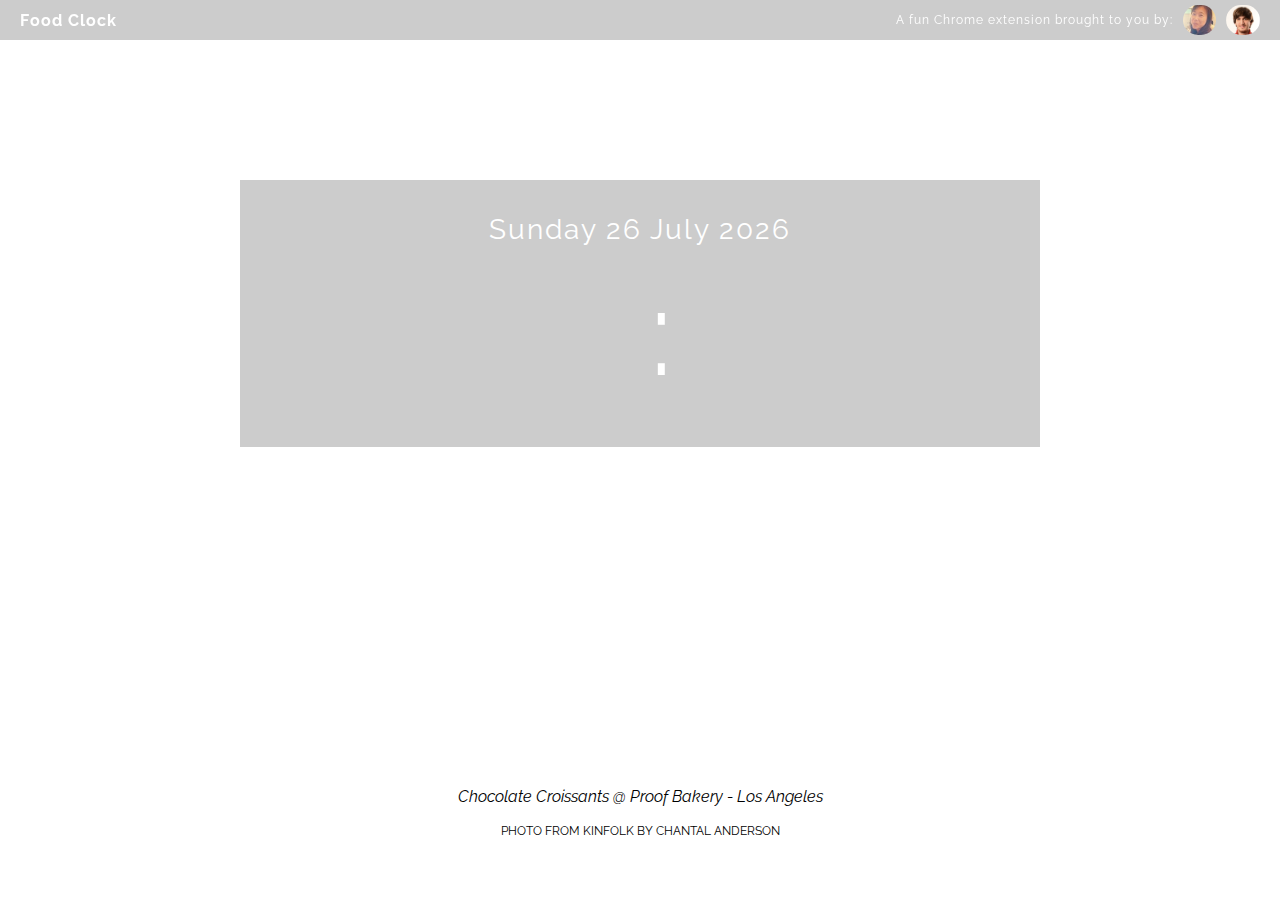
==== v2.html @ 6622c755 "v1 design" ====
<!DOCTYPE html>
<html lang="en">
	<head>
    	<meta charset="utf-8">
    	<meta name="description" content="Food Clock">
    	<meta name="keywords" content="food, clock, time, eat, food">
	
		<title>Food Clock</title>
		
		<!-- external CSS link -->
		<link rel="stylesheet" href="css/reset.css">
		<link href='http://fonts.googleapis.com/css?family=Raleway:300,500,100' rel='stylesheet' type='text/css'>
		<link rel="stylesheet" href="css/style.css">

		<script>
		  (function(i,s,o,g,r,a,m){i['GoogleAnalyticsObject']=r;i[r]=i[r]||function(){
		  (i[r].q=i[r].q||[]).push(arguments)},i[r].l=1*new Date();a=s.createElement(o),
		  m=s.getElementsByTagName(o)[0];a.async=1;a.src=g;m.parentNode.insertBefore(a,m)
		  })(window,document,'script','//www.google-analytics.com/analytics.js','ga');

		  ga('create', 'UA-53057624-2', 'auto');
		  ga('send', 'pageview');

		</script>
	</head>
	<body>

		<header>
			<span class="logo">Food Clock</span>
			<span class="about"><a href="http://the212.co" target="_blank"><img class="profile" src="images/seb.png"></a></span>
			<span class="about"><a href="" target="_blank"><img class="profile" src="images/elaine.png"></a></span>
			<span class="about headline">A fun Chrome extension brought to you by: </span>
		</header>

		<main>
			<div class="clock">
			<div id="Date"></div>
			  <ul>
			    	<li id="hours"></li>
			      	<li id="point">:</li>
			      	<li id="min"></li>
			      	<li id="ampm"></li>
			  </ul>
			</div>

			<div class="info">
				<h2>Chocolate Croissants @ Proof Bakery - Los Angeles</h2>
				<h4>Photo from Kinfolk by Chantal Anderson</h4>
			</div>
		</main>

		<footer>
		</footer>

		<!-- javascript -->
		<script src="http://code.jquery.com/jquery-1.10.2.min.js"></script>
		<script src="js/main.js"></script>
	</body>
</html>
---- css/style.css ----
/* 
Project Name: Blank Template
Client: Your Client
Author: Your Name
Developer @GA in NYC
*/


/******************************************
/* SETUP                   
/*******************************************/

/* Box Model Hack */
* {
     -moz-box-sizing: border-box; /* Firexfox */
     -webkit-box-sizing: border-box; /* Safari/Chrome/iOS/Android */
     box-sizing: border-box; /* IE */
}

/* Clear fix hack */
.clearfix:after {
     content: ".";
     display: block;
     clear: both;
     visibility: hidden;
     line-height: 0;
     height: 0;
}

.clear {
	clear: both;
}

.alignright {
	float: right; 
	padding: 0 0 10px 10px; /* note the padding around a right floated image */
}

.alignleft {
	float: left; 
	padding: 0 10px 10px 0; /* note the padding around a left floated image */
}

/******************************************
/* BASE STYLES                   
/*******************************************/
/* 
html { 
  background: url(../images/cc.jpg) no-repeat center center fixed; 
  -webkit-background-size: cover;
  -moz-background-size: cover;
  -o-background-size: cover;
  background-size: cover;
} */

body {
     color: #000;
     font-size: 12px;
     line-height: 1.4;
     font-family: Raleway, Helvetica, sans-serif;
}

.bg-container {
    background: url(../images/cc.jpg) no-repeat center center fixed; 
      -webkit-background-size: cover;
      -moz-background-size: cover;
      -o-background-size: cover;
      background-size: cover;
    height:650px;
    margin:10px;
}

h1 {
     font-size:48px;
     margin:10px 0px;
}


/******************************************
/* LAYOUT                   
/*******************************************/
header {
     height:40px;
     width:100%;
     position: fixed;
     background:#000;
     color:#fff;
     background:rgba(0,0,0,0.2);
     padding-left:20px;
     padding-right:10px;
}

.logo {
     float:left;
     padding-top:10px;
     font-size:16px;
     font-weight: bold;
     letter-spacing: 1px;
}

.headline {
     padding-top:12px;
     letter-spacing: 1px;
}

.about {
     float:right;
     padding-right:10px;
}

.profile {
     height:30px;
     border-radius: 15px;
     position: relative;
     top:5px;
}

.container {
    width: 960px;
    margin: 0 auto;
    overflow: hidden;
}

.clock {
    width: 800px;
    margin: 0 auto;
    padding: 30px;
    color: #FFF;
    position: relative;
    top:180px;
    background:rgba(0,0,0,0.2);
}

#Date {
    font-size: 28px;
    text-align: center;
    letter-spacing: 2px;
}

ul {
    width: 800px;
    margin: 0 auto;
    padding: 0px;
    list-style: none;
    text-align: center;
}

ul li {
    display: inline;
    font-size: 10em;
    text-align: center;
}

#ampm {
     text-transform: uppercase;
     color:#FFF;
     font-size: 6em;
     letter-spacing: 1px;
     display: inline-block;
     margin-left:15px;
}

.info {
     width: 800px;
     margin: 0 auto;
     padding: 30px;
     color: #000;
     position: absolute;
     bottom:30px;
     margin-left:50%;
     left:-400px;
     text-align: center;
}

.info h2 {
     font-size:16px;
     margin:15px;
     font-style: italic;
}

.info h4 {
     font-size:12px;
     text-transform: uppercase;
}

#point {
    position: relative;
    /* 
    -moz-animation: mymove 1s ease infinite;
    -webkit-animation: mymove 1s ease infinite;
    */
    padding-left: 10px;
    padding-right: 10px;
}

/* Simple Animation */
@-webkit-keyframes mymove {
    0% {opacity: 1.0;
}

50% {
    opacity: 0;
    text-shadow: none;
}

100% {
    opacity: 1.0;
}    
}

@-moz-keyframes mymove {
    0% {
        opacity: 1.0;
    }

    50% {
        opacity: 0;
        text-shadow: none;
    }

    100% {
        opacity: 1.0;
    };
}


/******************************************
/* ADDITIONAL STYLES                   
/*******************************************/
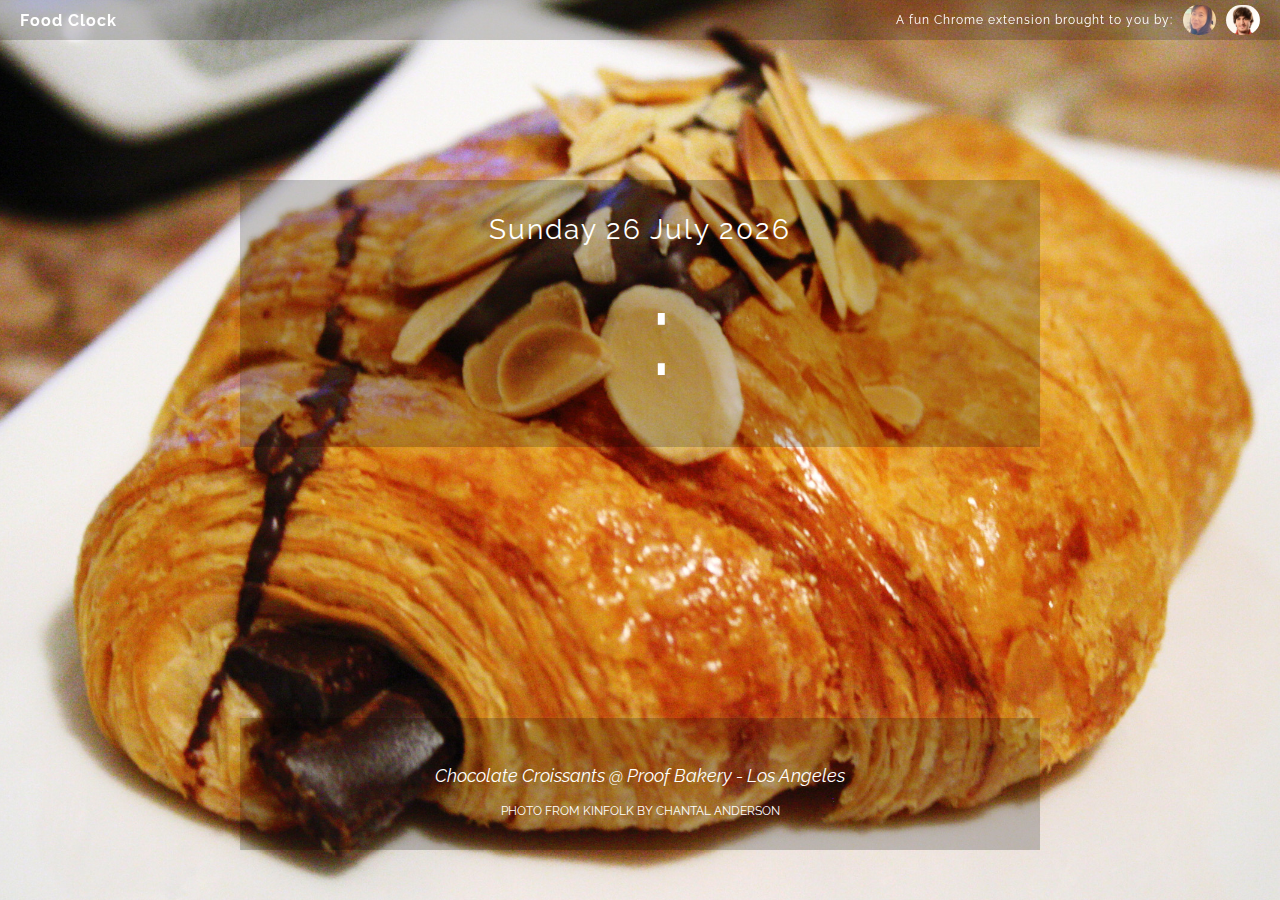
==== commit 3138924b: "updated clock css" ====
--- a/v2.html
+++ b/v2.html
@@ -10,7 +10,7 @@
 		<!-- external CSS link -->
 		<link rel="stylesheet" href="css/reset.css">
 		<link href='http://fonts.googleapis.com/css?family=Raleway:300,500,100' rel='stylesheet' type='text/css'>
-		<link rel="stylesheet" href="css/style.css">
+		<link rel="stylesheet" href="css/stylev2.css">
 
 		<script>
 		  (function(i,s,o,g,r,a,m){i['GoogleAnalyticsObject']=r;i[r]=i[r]||function(){
@@ -54,6 +54,6 @@
 
 		<!-- javascript -->
 		<script src="http://code.jquery.com/jquery-1.10.2.min.js"></script>
-		<script src="js/main.js"></script>
+		<script src="js/mainv2.js"></script>
 	</body>
 </html>--- a/css/stylev2.css
+++ b/css/stylev2.css
@@ -0,0 +1,223 @@
+/* 
+Project Name: Blank Template
+Client: Your Client
+Author: Your Name
+Developer @GA in NYC
+*/
+
+
+/******************************************
+/* SETUP                   
+/*******************************************/
+
+/* Box Model Hack */
+* {
+     -moz-box-sizing: border-box; /* Firexfox */
+     -webkit-box-sizing: border-box; /* Safari/Chrome/iOS/Android */
+     box-sizing: border-box; /* IE */
+}
+
+/* Clear fix hack */
+.clearfix:after {
+     content: ".";
+     display: block;
+     clear: both;
+     visibility: hidden;
+     line-height: 0;
+     height: 0;
+}
+
+.clear {
+	clear: both;
+}
+
+.alignright {
+	float: right; 
+	padding: 0 0 10px 10px; /* note the padding around a right floated image */
+}
+
+.alignleft {
+	float: left; 
+	padding: 0 10px 10px 0; /* note the padding around a left floated image */
+}
+
+/******************************************
+/* BASE STYLES                   
+/*******************************************/
+html { 
+  background: url(../images/cc.jpg) no-repeat center center fixed; 
+  -webkit-background-size: cover;
+  -moz-background-size: cover;
+  -o-background-size: cover;
+  background-size: cover;
+}
+
+body {
+     color: #000;
+     font-size: 12px;
+     line-height: 1.4;
+     font-family: Raleway, Helvetica, sans-serif;
+}
+
+h1 {
+     font-size:48px;
+     margin:10px 0px;
+}
+
+
+/******************************************
+/* LAYOUT                   
+/*******************************************/
+header {
+     height:40px;
+     width:100%;
+     position: fixed;
+     background:#000;
+     color:#fff;
+     background:rgba(0,0,0,0.2);
+     padding-left:20px;
+     padding-right:10px;
+}
+
+.logo {
+     float:left;
+     padding-top:10px;
+     font-size:16px;
+     font-weight: bold;
+     letter-spacing: 1px;
+}
+
+.headline {
+     padding-top:12px;
+     letter-spacing: 1px;
+}
+
+.about {
+     float:right;
+     padding-right:10px;
+}
+
+.profile {
+     height:30px;
+     border-radius: 15px;
+     position: relative;
+     top:5px;
+}
+
+.container {
+    width: 960px;
+    margin: 0 auto;
+    overflow: hidden;
+}
+
+.clock {
+    width: 800px;
+    margin: 0 auto;
+    padding: 30px;
+    color: #FFF;
+    position: relative;
+    top:180px;
+    background:rgba(0,0,0,0.2);
+}
+
+#Date {
+    font-size: 28px;
+    text-align: center;
+    letter-spacing: 2px;
+}
+
+ul {
+    width: 800px;
+    margin: 0 auto;
+    padding: 0px;
+    list-style: none;
+    text-align: center;
+}
+
+ul li {
+    display: inline;
+    font-size: 10em;
+    text-align: center;
+}
+
+#ampm {
+     text-transform: uppercase;
+     color:#FFF;
+     font-size: 6em;
+     letter-spacing: 1px;
+     display: inline-block;
+     margin-left:15px;
+}
+
+.info {
+     width: 800px;
+     margin: 0 auto;
+     padding: 30px;
+     color: #FFF;
+     position: absolute;
+     bottom:50px;
+     margin-left:50%;
+     left:-400px;
+     background:rgba(0,0,0,0.2);
+     text-align: center;
+}
+
+.info h2 {
+     font-size:18px;
+     margin:15px;
+     font-style: italic;
+}
+
+.info h4 {
+     font-size:12px;
+     text-transform: uppercase;
+}
+
+#point {
+    position: relative;
+    /* 
+    -moz-animation: mymove 1s ease infinite;
+    -webkit-animation: mymove 1s ease infinite;
+    */
+    padding-left: 10px;
+    padding-right: 10px;
+}
+
+/* Simple Animation */
+@-webkit-keyframes mymove {
+    0% {opacity: 1.0;
+}
+
+50% {
+    opacity: 0;
+    text-shadow: none;
+}
+
+100% {
+    opacity: 1.0;
+}    
+}
+
+@-moz-keyframes mymove {
+    0% {
+        opacity: 1.0;
+    }
+
+    50% {
+        opacity: 0;
+        text-shadow: none;
+    }
+
+    100% {
+        opacity: 1.0;
+    };
+}
+
+
+/******************************************
+/* ADDITIONAL STYLES                   
+/*******************************************/
+
+
+
+
